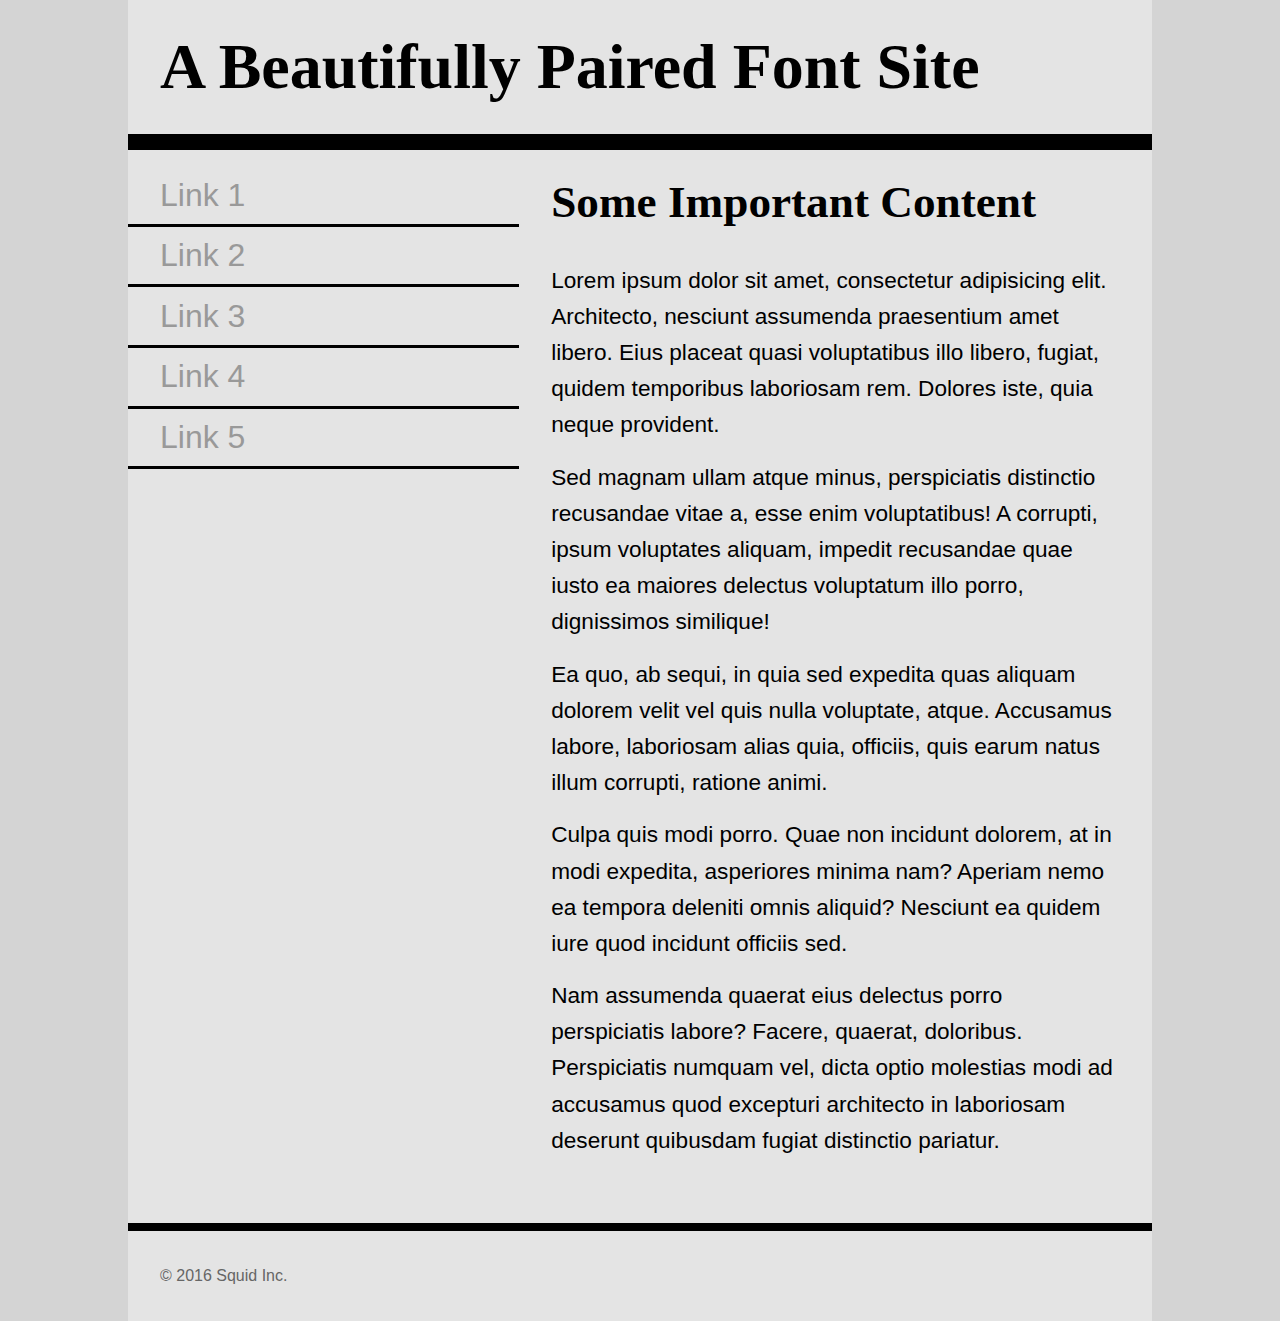
==== two.html @ 2189975f "Add files via upload" ====
<!DOCTYPE html>
<html lang="en">
<head>
    <meta charset="UTF-8">
    <title>Font Assignment</title>
    <!-- two pages are 
    index.html with sans-serif headings and serif body text
    
    two.html with serif headings and sans-serif body text
    
    don't forget to add your google font <link> in the right place
    -->
    <meta name="viewpoint" content="width=device-width" />
    <link href="two.css" rel="stylesheet" type="text/css"
           href="https://fonts.googleapis.com/css?family=Cantata+One|Imprima" rel="stylesheet"> 
</head>
<body>
    <div class="wrapper">
        <header>
            <h1>A Beautifully Paired Font Site</h1>
        </header>
        <nav>
            <ul>
                <li><a href="#">Link 1</a></li>
                <li><a href="#">Link 2</a></li>
                <li><a href="#">Link 3</a></li>
                <li><a href="#">Link 4</a></li>
                <li><a href="#">Link 5</a></li>
            </ul>
        </nav>
        <main>
            <h2>Some Important Content</h2>
            <p>Lorem ipsum dolor sit amet, consectetur adipisicing elit. Architecto, nesciunt assumenda praesentium amet libero. Eius placeat quasi voluptatibus illo libero, fugiat, quidem temporibus laboriosam rem. Dolores iste, quia neque provident.</p>
            <p>Sed magnam ullam atque minus, perspiciatis distinctio recusandae vitae a, esse enim voluptatibus! A corrupti, ipsum voluptates aliquam, impedit recusandae quae iusto ea maiores delectus voluptatum illo porro, dignissimos similique!</p>
            <p>Ea quo, ab sequi, in quia sed expedita quas aliquam dolorem velit vel quis nulla voluptate, atque. Accusamus labore, laboriosam alias quia, officiis, quis earum natus illum corrupti, ratione animi.</p>
            <p>Culpa quis modi porro. Quae non incidunt dolorem, at in modi expedita, asperiores minima nam? Aperiam nemo ea tempora deleniti omnis aliquid? Nesciunt ea quidem iure quod incidunt officiis sed.</p>
            <p>Nam assumenda quaerat eius delectus porro perspiciatis labore? Facere, quaerat, doloribus. Perspiciatis numquam vel, dicta optio molestias modi ad accusamus quod excepturi architecto in laboriosam deserunt quibusdam fugiat distinctio pariatur.</p>
        </main>
        <footer>
            <p>&copy; 2016 Squid Inc.</p>
        </footer>
    </div>
</body>
</html>
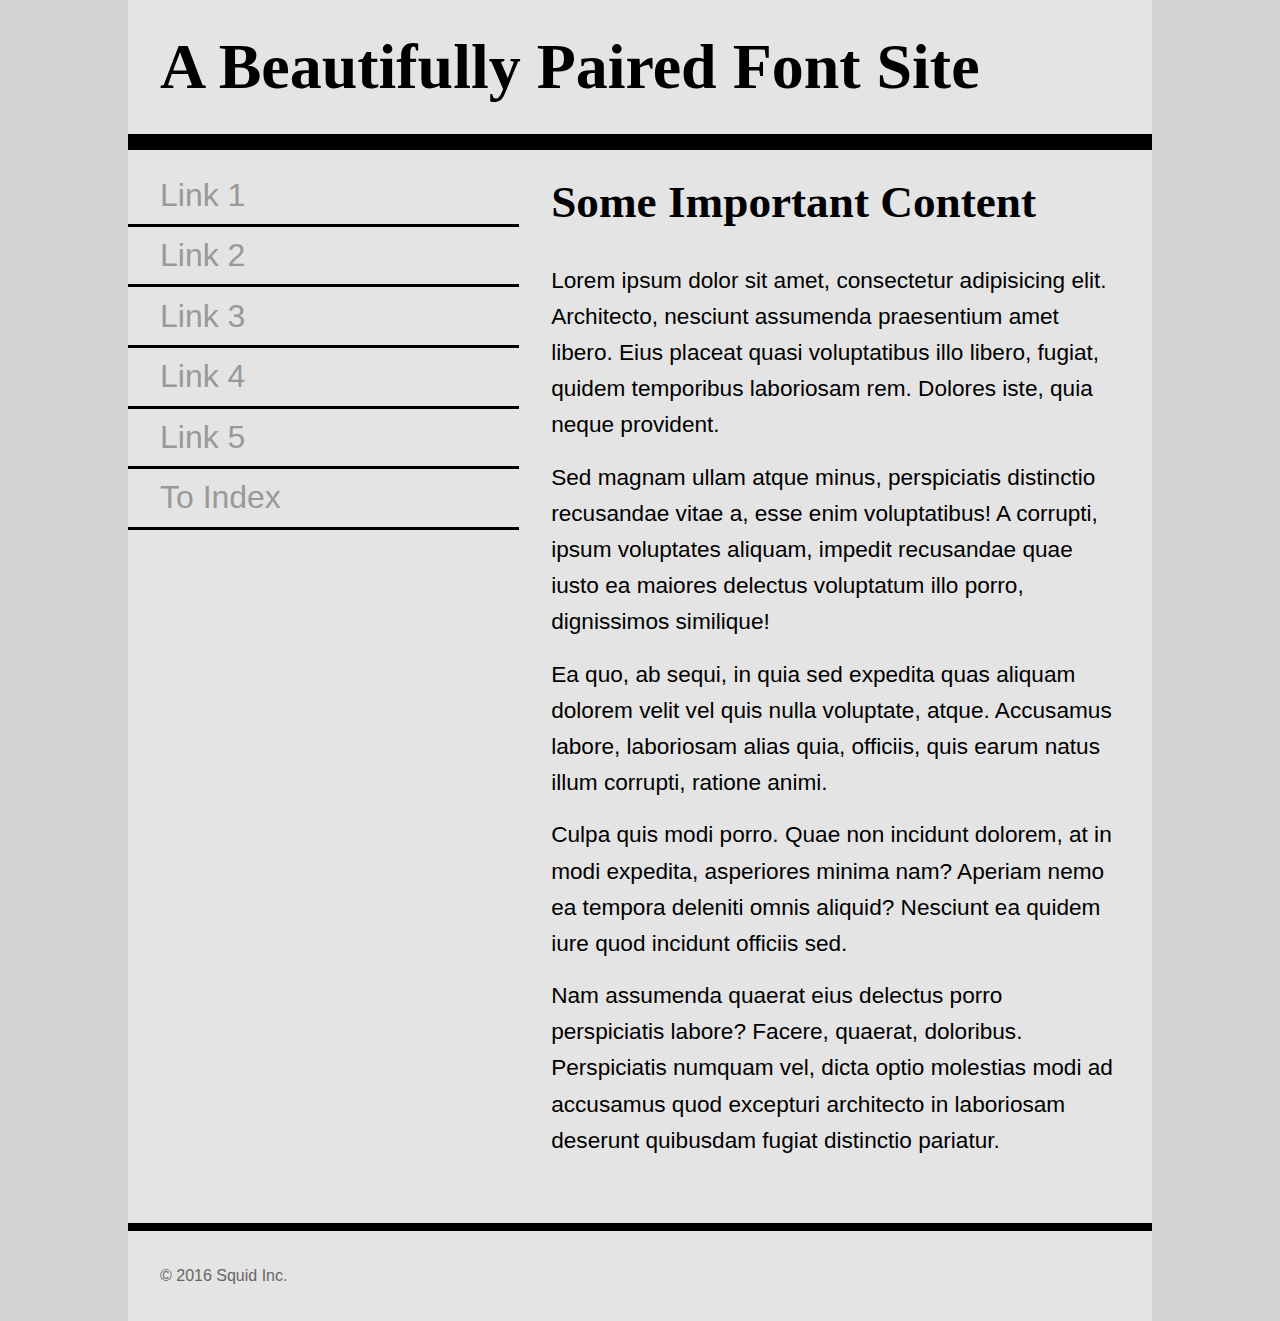
==== commit 580bb38f: "Add files via upload" ====
--- a/two.html
+++ b/two.html
@@ -26,6 +26,7 @@
                 <li><a href="#">Link 3</a></li>
                 <li><a href="#">Link 4</a></li>
                 <li><a href="#">Link 5</a></li>
+                <li><a href="index.html">To Index</a></li>
             </ul>
         </nav>
         <main>
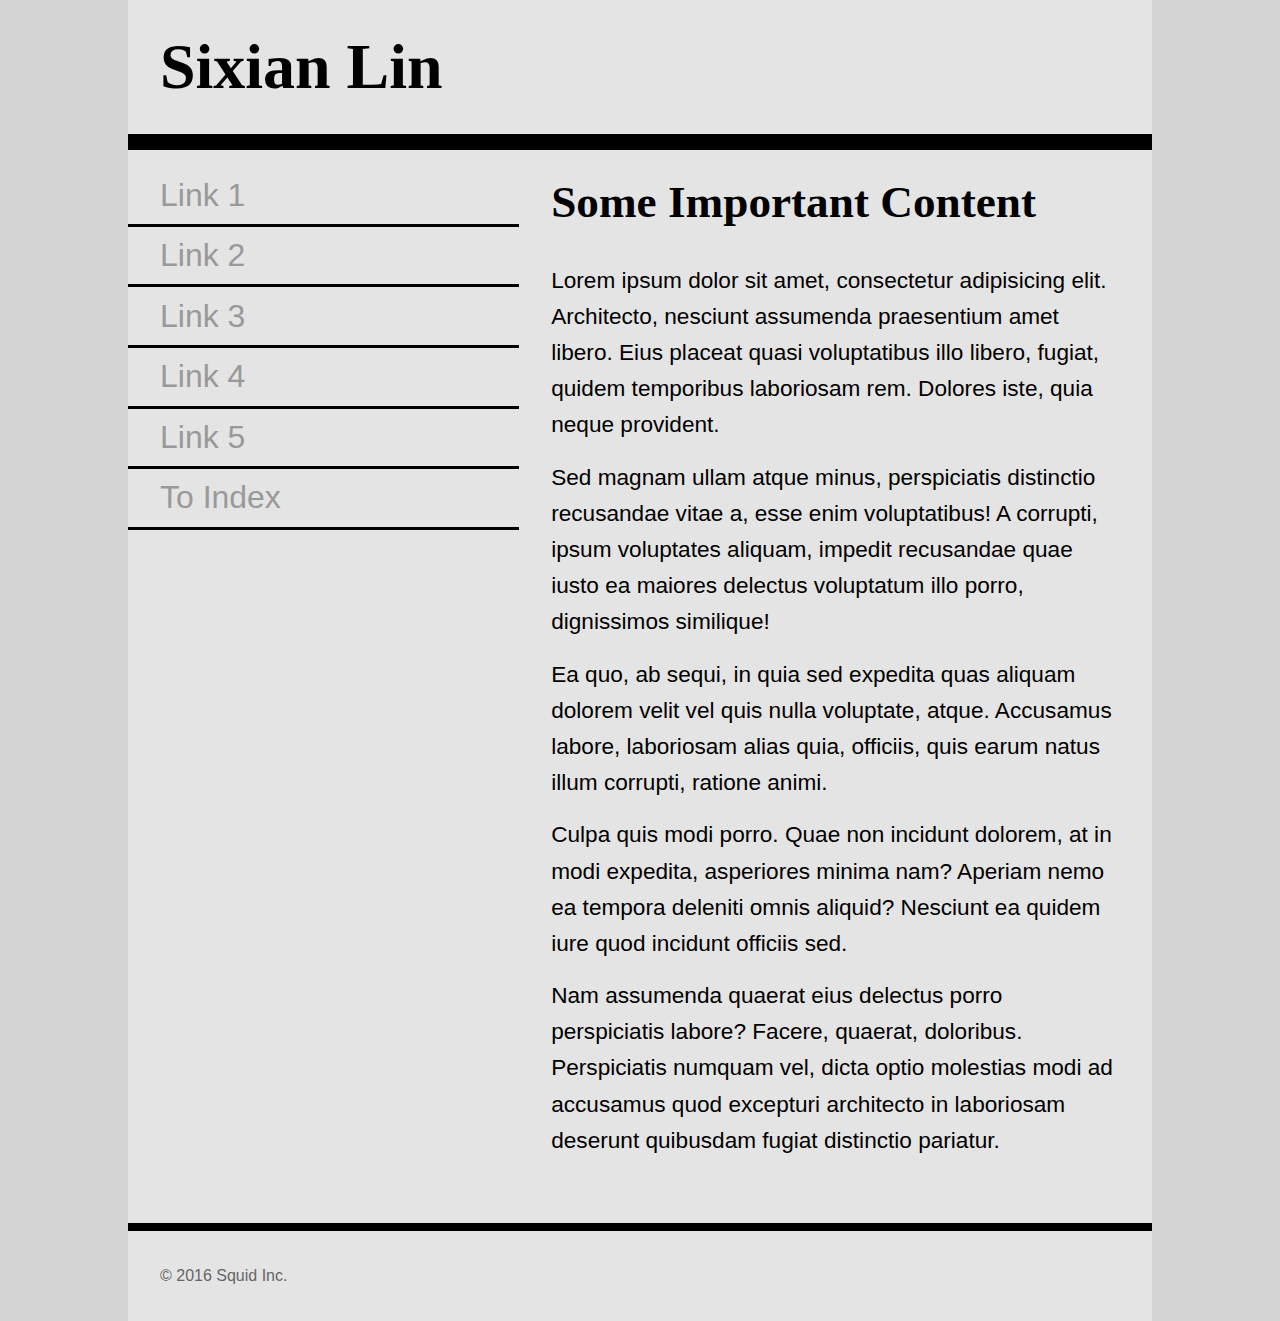
==== commit e49e7738: "Add files via upload" ====
--- a/two.html
+++ b/two.html
@@ -17,7 +17,7 @@
 <body>
     <div class="wrapper">
         <header>
-            <h1>A Beautifully Paired Font Site</h1>
+            <h1>Sixian Lin</h1>
         </header>
         <nav>
             <ul>
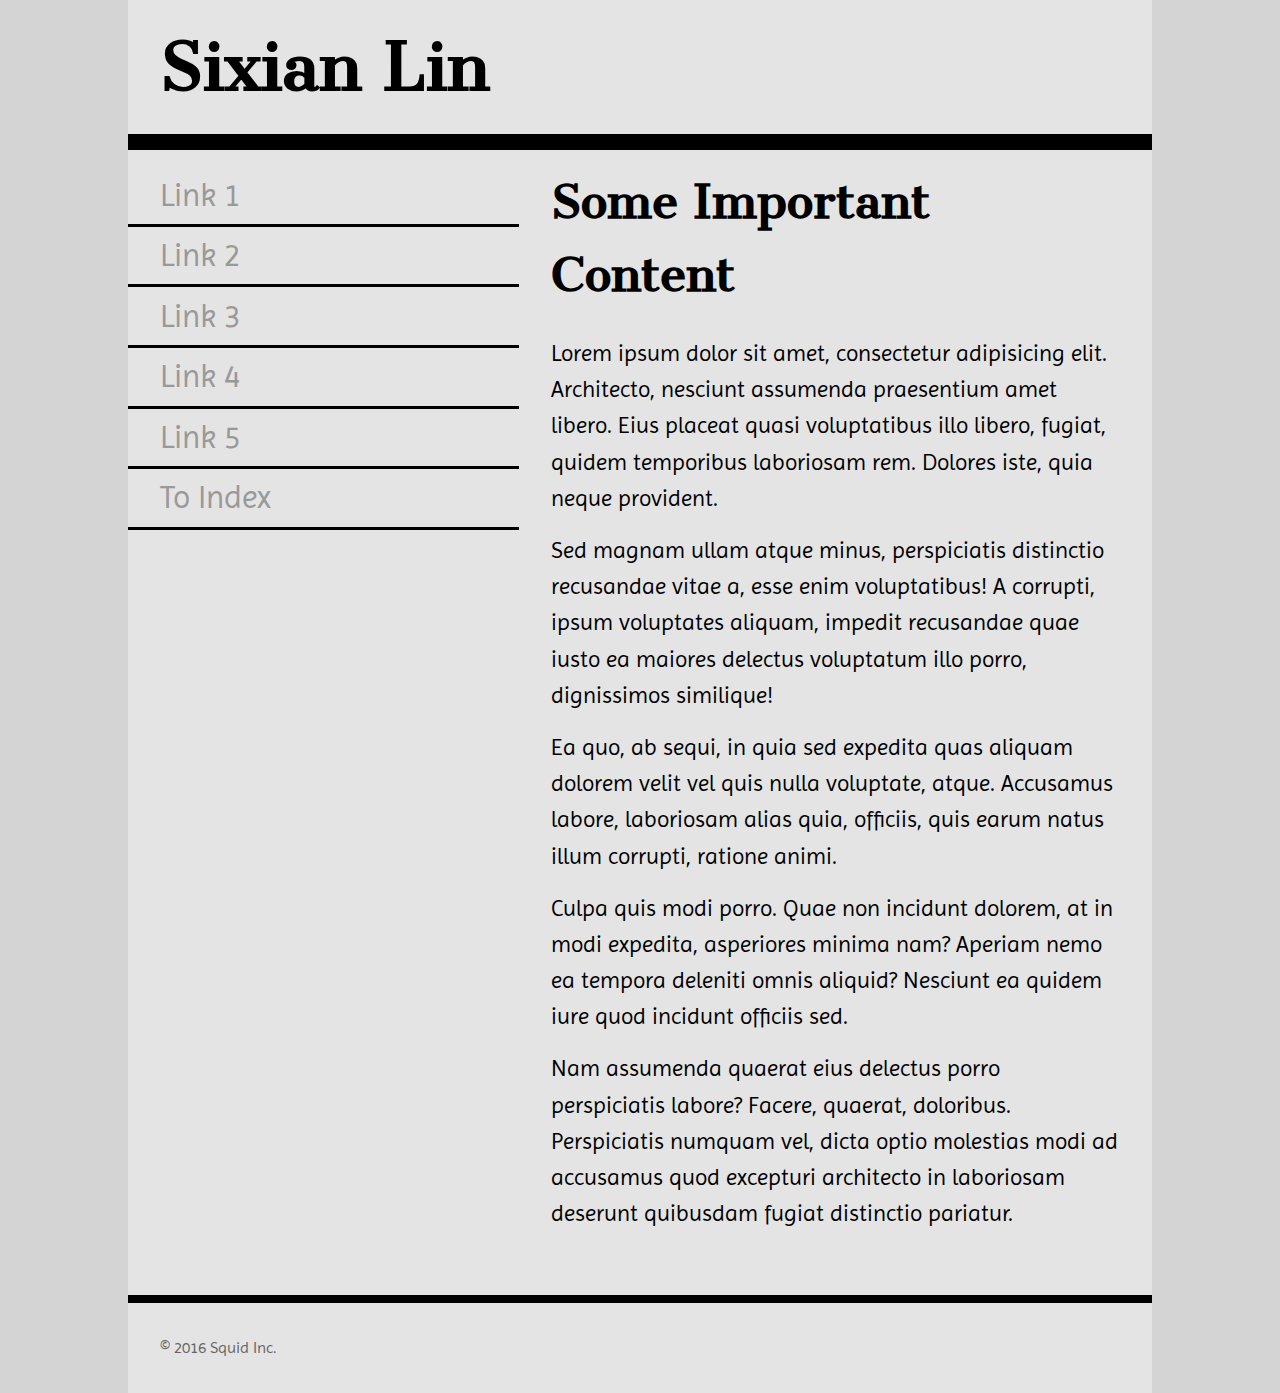
==== commit d1edaf0d: "Add files via upload" ====
--- a/two.html
+++ b/two.html
@@ -11,8 +11,10 @@
     don't forget to add your google font <link> in the right place
     -->
     <meta name="viewpoint" content="width=device-width" />
-    <link href="two.css" rel="stylesheet" type="text/css"
-           href="https://fonts.googleapis.com/css?family=Cantata+One|Imprima" rel="stylesheet"> 
+    <style>
+     @import url('https://fonts.googleapis.com/css?family=Cantata+One|Imprima');
+    </style> 
+    <link href="two.css" rel="stylesheet" type="text/css"> 
 </head>
 <body>
     <div class="wrapper">
--- a/two.css
+++ b/two.css
@@ -0,0 +1,76 @@
+*{
+    padding: 0;
+    margin: 0;
+    box-sizing: border-box;
+}
+html{
+    font-size: 16px;
+    line-height: 1.6;
+    font-family: 'Imprima', 'Tahoma', sans-serif;
+}
+html,body{
+    background-color: #d4d4d4;
+}
+h1{
+    font-family: 'Cantata One', 'Palatino', serif;
+    font-size: 3.998rem;
+    padding:1rem 2rem;
+}
+h2{
+    font-family: 'Cantata One', 'Palatino', serif;
+    font-size: 2.827rem;
+    padding:1rem 2rem;
+}
+nav ul{
+    padding:1rem 0;
+}
+nav li{
+    font-size: 1.999rem;
+    list-style-type: none;
+}
+nav li>a{
+    display: block;
+    text-decoration: none;
+    border-bottom: 0.2rem solid black;
+    padding: 0.2rem 2rem;
+    color: #999;
+}
+nav li>a:hover,
+nav li>a:active{
+    color: #222;
+}
+p{
+    font-size: 1.414rem;
+    padding:0.5rem 2rem;
+}
+main p:last-child{
+    padding-bottom: 4rem;
+}
+.wrapper{
+    width: 80%;
+    max-width: 1200px;
+    margin: 0 auto;
+    background-color: #e4e4e4;
+}
+header{
+    width:100%;
+    border-bottom: 1rem solid black;
+}
+nav{
+    float:left;
+    width: 38.2%;
+}
+main{
+    float:right;
+    width: 61.8%;
+}
+footer{
+    clear:both;
+    width: 100%;
+    border-top: 0.5rem solid black;
+}
+footer p{
+    font-size: 1rem;
+    padding: 2rem;
+    color: #666;
+}